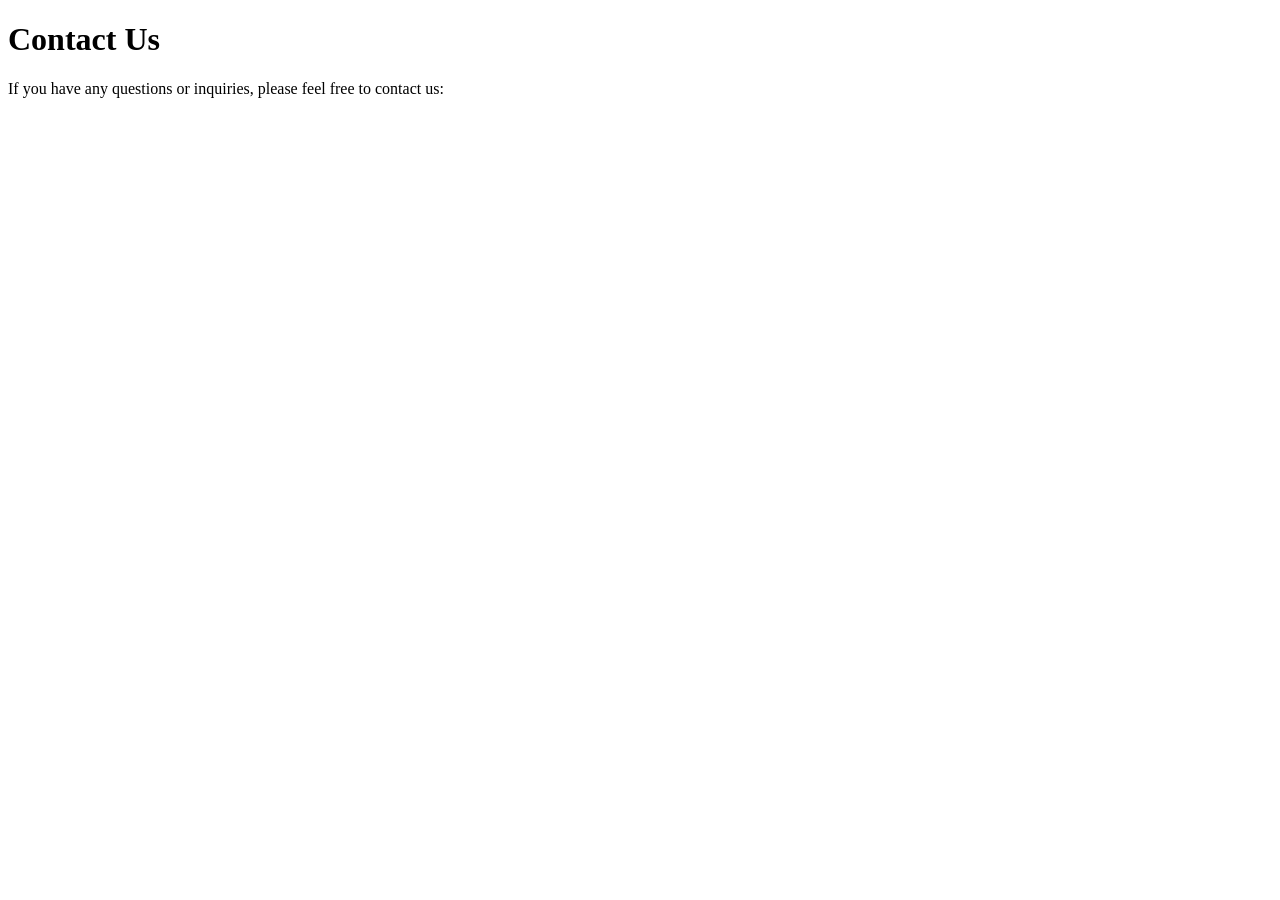
==== lienhe.html @ d3e733ff "Them file" ====
<!doctype html>
<html lang="en">
  <head>
    <meta charset="UTF-8" />
    <meta name="viewport" content="width=device-width, initial-scale=1.0" />
    <title>Contact</title>
  </head>
  <body>
    <h1>Contact Us</h1>
    <p>
      If you have any questions or inquiries, please feel free to contact us:
    </p>
  </body>
</html>
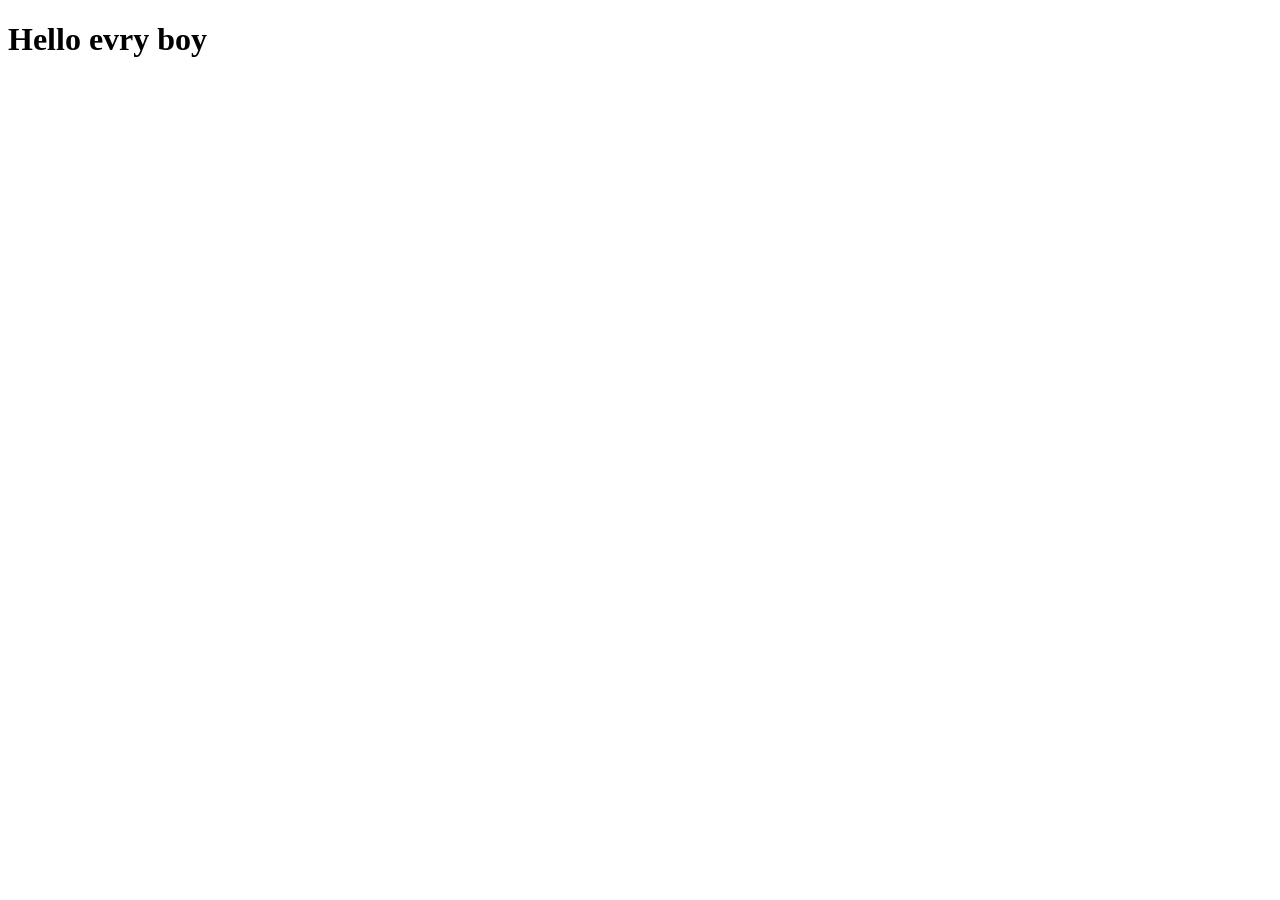
==== commit 42723f84: "Update" ====
--- a/lienhe.html
+++ b/lienhe.html
@@ -3,12 +3,11 @@
   <head>
     <meta charset="UTF-8" />
     <meta name="viewport" content="width=device-width, initial-scale=1.0" />
-    <title>Contact</title>
+    <title>Document</title>
   </head>
   <body>
-    <h1>Contact Us</h1>
-    <p>
-      If you have any questions or inquiries, please feel free to contact us:
-    </p>
+    <div class="container">
+      <h1>Hello evry boy</h1>
+    </div>
   </body>
 </html>
